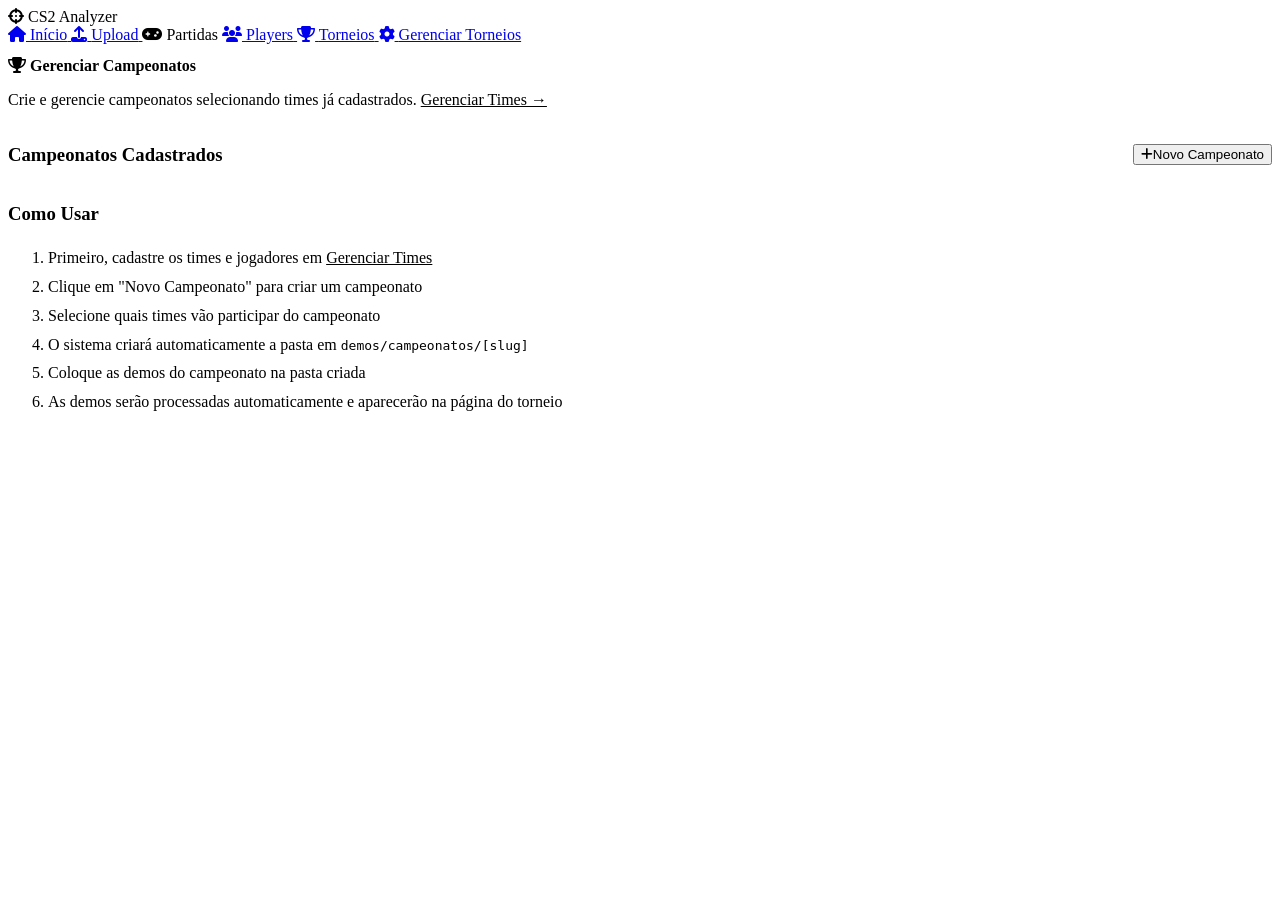
==== web_app/templates/manage_tournaments.html @ e866e54f "feat: Sistema completo de análise de demos CS2 Sistema de análise de demos do Counter-Strike 2 para " ====
<!DOCTYPE html>
<html lang="pt-BR">
<head>
    <meta charset="UTF-8">
    <meta name="viewport" content="width=device-width, initial-scale=1.0">
    <title>CS2 Analyzer - Gerenciar Campeonatos</title>
    <link rel="stylesheet" href="/static/style.css">
    <link rel="stylesheet" href="https://cdnjs.cloudflare.com/ajax/libs/font-awesome/6.4.0/css/all.min.css">
</head>
<body>
    <div class="layout-wrapper">
        <!-- Sidebar Menu -->
        <aside class="sidebar-menu">
            <div class="sidebar-logo">
                <i class="fas fa-crosshairs"></i>
                <span>CS2 Analyzer</span>
            </div>

            <nav class="sidebar-nav">
                <a href="/" class="sidebar-link">
                    <i class="fas fa-home"></i>
                    <span>Início</span>
                </a>
                <a href="/matches" class="sidebar-link">
                <a href="/upload" class="sidebar-link">
                    <i class="fas fa-upload"></i>
                    <span>Upload</span>
                </a>
                    <i class="fas fa-gamepad"></i>
                    <span>Partidas</span>
                </a>
                <a href="/players" class="sidebar-link">
                    <i class="fas fa-users"></i>
                    <span>Players</span>
                </a>
                <a href="/tournaments" class="sidebar-link">
                    <i class="fas fa-trophy"></i>
                    <span>Torneios</span>
                </a>
                <a href="/manage-tournaments" class="sidebar-link active">
                    <i class="fas fa-cog"></i>
                    <span>Gerenciar Torneios</span>
                </a>
            </nav>
        </aside>

        <!-- Main Content Area -->
        <div class="main-content">
            <div class="container">
                <!-- Page Header -->
                <div class="page-header" style="margin-bottom: var(--space-6);">
                    <h2 style="font-size: var(--text-3xl); color: var(--text-primary); margin-bottom: var(--space-2);">
                        <i class="fas fa-trophy"></i> Gerenciar Campeonatos
                    </h2>
                    <p style="color: var(--text-secondary); font-size: var(--text-base);">
                        Crie e gerencie campeonatos selecionando times já cadastrados. <a href="/teams" style="color: var(--color-cyan);">Gerenciar Times →</a>
                    </p>
                </div>

                <!-- Tournaments List -->
                <div class="tournament-section">
                    <div class="section-header" style="display: flex; justify-content: space-between; align-items: center; margin-bottom: var(--space-4);">
                        <h3 class="tournament-section-title">Campeonatos Cadastrados</h3>
                        <button class="btn-primary" onclick="showAddTournamentModal()" style="display: flex; align-items: center; gap: var(--space-2);">
                            <i class="fas fa-plus"></i> Novo Campeonato
                        </button>
                    </div>

                    <div id="tournamentsList" class="tournaments-grid">
                        <!-- Tournaments will be loaded here -->
                    </div>
                </div>

                <!-- Instructions -->
                <div class="tournament-section" style="margin-top: var(--space-8);">
                    <h3 class="tournament-section-title">Como Usar</h3>
                    <div style="background: var(--glass-bg); border: 1px solid var(--glass-border); border-radius: var(--radius-lg); padding: var(--space-5);">
                        <ol style="color: var(--text-secondary); line-height: 1.8; margin-left: var(--space-4);">
                            <li>Primeiro, cadastre os times e jogadores em <a href="/teams" style="color: var(--color-cyan);">Gerenciar Times</a></li>
                            <li>Clique em "Novo Campeonato" para criar um campeonato</li>
                            <li>Selecione quais times vão participar do campeonato</li>
                            <li>O sistema criará automaticamente a pasta em <code>demos/campeonatos/[slug]</code></li>
                            <li>Coloque as demos do campeonato na pasta criada</li>
                            <li>As demos serão processadas automaticamente e aparecerão na página do torneio</li>
                        </ol>
                    </div>
                </div>
            </div>
        </div>
    </div>

    <!-- Add Tournament Modal -->
    <div id="addTournamentModal" class="modal" style="display: none;">
        <div class="modal-content" style="background: var(--surface-primary); border: 1px solid var(--glass-border); border-radius: var(--radius-lg); padding: var(--space-6); max-width: 800px; width: 90%; max-height: 90vh; overflow-y: auto;">
            <div class="modal-header" style="display: flex; justify-content: space-between; align-items: center; margin-bottom: var(--space-5); background: var(--surface-primary); padding-bottom: var(--space-3);">
                <h3 style="font-size: var(--text-2xl); color: var(--text-primary); margin: 0;">
                    <i class="fas fa-trophy"></i> Novo Campeonato
                </h3>
                <button class="modal-close" onclick="hideAddTournamentModal()" style="background: none; border: none; font-size: var(--text-2xl); color: var(--text-secondary); cursor: pointer;">&times;</button>
            </div>

            <form id="addTournamentForm" class="modal-body">
                <!-- Basic Info -->
                <div style="background: var(--glass-bg); border: 1px solid var(--glass-border); border-radius: var(--radius-md); padding: var(--space-4); margin-bottom: var(--space-5);">
                    <h4 style="color: var(--text-primary); margin-bottom: var(--space-4); font-size: var(--text-lg);">
                        <i class="fas fa-info-circle"></i> Informações Básicas
                    </h4>

                    <div class="form-group" style="margin-bottom: var(--space-4);">
                        <label for="tournamentName" style="display: block; color: var(--text-primary); margin-bottom: var(--space-2); font-weight: 500;">Nome do Campeonato:</label>
                        <input type="text" id="tournamentName" name="tournamentName" required placeholder="Ex: Alcans Santos Games 2024"
                               style="width: 100%; padding: var(--space-3); background: var(--surface-secondary); border: 1px solid var(--glass-border); border-radius: var(--radius-md); color: var(--text-primary);"
                               oninput="updateSlugPreview()">
                        <small style="color: var(--text-secondary); display: block; margin-top: var(--space-2);">
                            Slug: <code id="slugPreview" style="color: var(--color-cyan);">alcans-santos-games-2024</code>
                        </small>
                    </div>

                    <div class="form-group" style="margin-bottom: var(--space-4);">
                        <label for="tournamentDescription" style="display: block; color: var(--text-primary); margin-bottom: var(--space-2); font-weight: 500;">Descrição (Opcional):</label>
                        <textarea id="tournamentDescription" name="tournamentDescription" rows="3" placeholder="Descrição do campeonato..."
                                  style="width: 100%; padding: var(--space-3); background: var(--surface-secondary); border: 1px solid var(--glass-border); border-radius: var(--radius-md); color: var(--text-primary); resize: vertical;"></textarea>
                    </div>

                    <div style="display: grid; grid-template-columns: 1fr 1fr; gap: var(--space-4); margin-bottom: var(--space-4);">
                        <div class="form-group">
                            <label for="tournamentStartDate" style="display: block; color: var(--text-primary); margin-bottom: var(--space-2); font-weight: 500;">Data de Início:</label>
                            <input type="date" id="tournamentStartDate" name="tournamentStartDate"
                                   style="width: 100%; padding: var(--space-3); background: var(--surface-secondary); border: 1px solid var(--glass-border); border-radius: var(--radius-md); color: var(--text-primary);">
                        </div>

                        <div class="form-group">
                            <label for="tournamentEndDate" style="display: block; color: var(--text-primary); margin-bottom: var(--space-2); font-weight: 500;">Data de Fim:</label>
                            <input type="date" id="tournamentEndDate" name="tournamentEndDate"
                                   style="width: 100%; padding: var(--space-3); background: var(--surface-secondary); border: 1px solid var(--glass-border); border-radius: var(--radius-md); color: var(--text-primary);">
                        </div>
                    </div>

                    <div class="form-group" style="margin-bottom: var(--space-4);">
                        <label for="tournamentLogo" style="display: block; color: var(--text-primary); margin-bottom: var(--space-2); font-weight: 500;">Logo (URL - Opcional):</label>
                        <input type="url" id="tournamentLogo" name="tournamentLogo" placeholder="https://example.com/logo.png"
                               style="width: 100%; padding: var(--space-3); background: var(--surface-secondary); border: 1px solid var(--glass-border); border-radius: var(--radius-md); color: var(--text-primary);">
                    </div>

                    <div style="display: grid; grid-template-columns: 1fr 1fr 1fr; gap: var(--space-4);">
                        <div class="form-group">
                            <label for="tournamentPrizePool" style="display: block; color: var(--text-primary); margin-bottom: var(--space-2); font-weight: 500;">Prize Pool (Opcional):</label>
                            <input type="text" id="tournamentPrizePool" name="tournamentPrizePool" placeholder="$XX,XXX"
                                   style="width: 100%; padding: var(--space-3); background: var(--surface-secondary); border: 1px solid var(--glass-border); border-radius: var(--radius-md); color: var(--text-primary);">
                        </div>

                        <div class="form-group">
                            <label for="tournamentFormat" style="display: block; color: var(--text-primary); margin-bottom: var(--space-2); font-weight: 500;">Formato (Opcional):</label>
                            <select id="tournamentFormat" name="tournamentFormat"
                                    style="width: 100%; padding: var(--space-3); background: var(--surface-secondary); border: 1px solid var(--glass-border); border-radius: var(--radius-md); color: var(--text-primary);">
                                <option value="">Selecionar...</option>
                                <option value="Best of 1">Best of 1</option>
                                <option value="Best of 3">Best of 3</option>
                                <option value="Best of 5">Best of 5</option>
                                <option value="Single Elimination">Single Elimination</option>
                                <option value="Double Elimination">Double Elimination</option>
                                <option value="Swiss System">Swiss System</option>
                                <option value="Round Robin">Round Robin</option>
                                <option value="Group Stage">Group Stage</option>
                            </select>
                        </div>

                        <div class="form-group">
                            <label for="tournamentLocation" style="display: block; color: var(--text-primary); margin-bottom: var(--space-2); font-weight: 500;">Localização (Opcional):</label>
                            <input type="text" id="tournamentLocation" name="tournamentLocation" placeholder="Online ou Cidade, País"
                                   style="width: 100%; padding: var(--space-3); background: var(--surface-secondary); border: 1px solid var(--glass-border); border-radius: var(--radius-md); color: var(--text-primary);">
                        </div>
                    </div>

                    <div style="display: grid; grid-template-columns: 1fr 1fr 1fr; gap: var(--space-4); margin-top: var(--space-4);">
                        <div class="form-group">
                            <label for="tournamentPrize1st" style="display: block; color: var(--text-primary); margin-bottom: var(--space-2); font-weight: 500;">1º Lugar (Opcional):</label>
                            <input type="text" id="tournamentPrize1st" name="tournamentPrize1st" placeholder="$XX,XXX"
                                   style="width: 100%; padding: var(--space-3); background: var(--surface-secondary); border: 1px solid var(--glass-border); border-radius: var(--radius-md); color: var(--text-primary);">
                        </div>

                        <div class="form-group">
                            <label for="tournamentPrize2nd" style="display: block; color: var(--text-primary); margin-bottom: var(--space-2); font-weight: 500;">2º Lugar (Opcional):</label>
                            <input type="text" id="tournamentPrize2nd" name="tournamentPrize2nd" placeholder="$XX,XXX"
                                   style="width: 100%; padding: var(--space-3); background: var(--surface-secondary); border: 1px solid var(--glass-border); border-radius: var(--radius-md); color: var(--text-primary);">
                        </div>

                        <div class="form-group">
                            <label for="tournamentPrize3rd" style="display: block; color: var(--text-primary); margin-bottom: var(--space-2); font-weight: 500;">3º-4º Lugar (Opcional):</label>
                            <input type="text" id="tournamentPrize3rd" name="tournamentPrize3rd" placeholder="$XX,XXX"
                                   style="width: 100%; padding: var(--space-3); background: var(--surface-secondary); border: 1px solid var(--glass-border); border-radius: var(--radius-md); color: var(--text-primary);">
                        </div>
                    </div>
                </div>

                <!-- Teams Selection -->
                <div style="background: var(--glass-bg); border: 1px solid var(--glass-border); border-radius: var(--radius-md); padding: var(--space-4); margin-bottom: var(--space-5);">
                    <div style="display: flex; justify-content: space-between; align-items: center; margin-bottom: var(--space-4);">
                        <h4 style="color: var(--text-primary); margin: 0; font-size: var(--text-lg);">
                            <i class="fas fa-users"></i> Times Participantes
                        </h4>
                        <a href="/teams" target="_blank" class="btn-secondary" style="font-size: var(--text-sm); text-decoration: none;">
                            <i class="fas fa-plus"></i> Cadastrar Times
                        </a>
                    </div>

                    <div id="teamsSelectionContainer">
                        <!-- Teams checkboxes will be loaded here -->
                    </div>

                    <div id="noTeamsMessage" style="color: var(--text-secondary); text-align: center; padding: var(--space-6); display: none;">
                        <i class="fas fa-info-circle" style="font-size: var(--text-2xl); margin-bottom: var(--space-2); opacity: 0.5;"></i>
                        <p>Nenhum time cadastrado ainda.</p>
                        <p>Cadastre times primeiro em <a href="/teams" target="_blank" style="color: var(--color-cyan);">Gerenciar Times</a></p>
                    </div>
                </div>

                <!-- Bracket Configuration (8 Teams Double Elimination) -->
                <div id="bracketConfigSection" style="background: var(--glass-bg); border: 1px solid var(--glass-border); border-radius: var(--radius-md); padding: var(--space-4); margin-bottom: var(--space-5); display: none;">
                    <h4 style="color: var(--text-primary); margin-bottom: var(--space-4); font-size: var(--text-lg);">
                        <i class="fas fa-sitemap"></i> Configuração do Bracket (Primeira Rodada)
                    </h4>

                    <p style="color: var(--text-secondary); font-size: var(--text-sm); margin-bottom: var(--space-4);">
                        Configure os confrontos da primeira rodada do Upper Bracket. O sistema avançará os times automaticamente baseado nos resultados das partidas.
                    </p>

                    <div style="display: grid; grid-template-columns: 1fr 1fr; gap: var(--space-4);">
                        <!-- Match 1 -->
                        <div style="background: var(--surface-secondary); border: 1px solid var(--glass-border); border-radius: var(--radius-md); padding: var(--space-4);">
                            <div style="color: var(--text-primary); font-weight: 600; margin-bottom: var(--space-3); text-align: center;">
                                <i class="fas fa-trophy"></i> Confronto #1
                            </div>
                            <div style="margin-bottom: var(--space-2);">
                                <label style="display: block; color: var(--text-secondary); margin-bottom: var(--space-2); font-size: var(--text-sm);">Time 1:</label>
                                <select id="bracket_match1_team1" class="bracket-team-select" style="width: 100%; padding: var(--space-2); background: var(--surface-primary); border: 1px solid var(--glass-border); border-radius: var(--radius-md); color: var(--text-primary);">
                                    <option value="">Selecionar time...</option>
                                </select>
                            </div>
                            <div style="text-align: center; color: var(--text-secondary); margin: var(--space-2) 0;">VS</div>
                            <div>
                                <label style="display: block; color: var(--text-secondary); margin-bottom: var(--space-2); font-size: var(--text-sm);">Time 2:</label>
                                <select id="bracket_match1_team2" class="bracket-team-select" style="width: 100%; padding: var(--space-2); background: var(--surface-primary); border: 1px solid var(--glass-border); border-radius: var(--radius-md); color: var(--text-primary);">
                                    <option value="">Selecionar time...</option>
                                </select>
                            </div>
                        </div>

                        <!-- Match 2 -->
                        <div style="background: var(--surface-secondary); border: 1px solid var(--glass-border); border-radius: var(--radius-md); padding: var(--space-4);">
                            <div style="color: var(--text-primary); font-weight: 600; margin-bottom: var(--space-3); text-align: center;">
                                <i class="fas fa-trophy"></i> Confronto #2
                            </div>
                            <div style="margin-bottom: var(--space-2);">
                                <label style="display: block; color: var(--text-secondary); margin-bottom: var(--space-2); font-size: var(--text-sm);">Time 1:</label>
                                <select id="bracket_match2_team1" class="bracket-team-select" style="width: 100%; padding: var(--space-2); background: var(--surface-primary); border: 1px solid var(--glass-border); border-radius: var(--radius-md); color: var(--text-primary);">
                                    <option value="">Selecionar time...</option>
                                </select>
                            </div>
                            <div style="text-align: center; color: var(--text-secondary); margin: var(--space-2) 0;">VS</div>
                            <div>
                                <label style="display: block; color: var(--text-secondary); margin-bottom: var(--space-2); font-size: var(--text-sm);">Time 2:</label>
                                <select id="bracket_match2_team2" class="bracket-team-select" style="width: 100%; padding: var(--space-2); background: var(--surface-primary); border: 1px solid var(--glass-border); border-radius: var(--radius-md); color: var(--text-primary);">
                                    <option value="">Selecionar time...</option>
                                </select>
                            </div>
                        </div>

                        <!-- Match 3 -->
                        <div style="background: var(--surface-secondary); border: 1px solid var(--glass-border); border-radius: var(--radius-md); padding: var(--space-4);">
                            <div style="color: var(--text-primary); font-weight: 600; margin-bottom: var(--space-3); text-align: center;">
                                <i class="fas fa-trophy"></i> Confronto #3
                            </div>
                            <div style="margin-bottom: var(--space-2);">
                                <label style="display: block; color: var(--text-secondary); margin-bottom: var(--space-2); font-size: var(--text-sm);">Time 1:</label>
                                <select id="bracket_match3_team1" class="bracket-team-select" style="width: 100%; padding: var(--space-2); background: var(--surface-primary); border: 1px solid var(--glass-border); border-radius: var(--radius-md); color: var(--text-primary);">
                                    <option value="">Selecionar time...</option>
                                </select>
                            </div>
                            <div style="text-align: center; color: var(--text-secondary); margin: var(--space-2) 0;">VS</div>
                            <div>
                                <label style="display: block; color: var(--text-secondary); margin-bottom: var(--space-2); font-size: var(--text-sm);">Time 2:</label>
                                <select id="bracket_match3_team2" class="bracket-team-select" style="width: 100%; padding: var(--space-2); background: var(--surface-primary); border: 1px solid var(--glass-border); border-radius: var(--radius-md); color: var(--text-primary);">
                                    <option value="">Selecionar time...</option>
                                </select>
                            </div>
                        </div>

                        <!-- Match 4 -->
                        <div style="background: var(--surface-secondary); border: 1px solid var(--glass-border); border-radius: var(--radius-md); padding: var(--space-4);">
                            <div style="color: var(--text-primary); font-weight: 600; margin-bottom: var(--space-3); text-align: center;">
                                <i class="fas fa-trophy"></i> Confronto #4
                            </div>
                            <div style="margin-bottom: var(--space-2);">
                                <label style="display: block; color: var(--text-secondary); margin-bottom: var(--space-2); font-size: var(--text-sm);">Time 1:</label>
                                <select id="bracket_match4_team1" class="bracket-team-select" style="width: 100%; padding: var(--space-2); background: var(--surface-primary); border: 1px solid var(--glass-border); border-radius: var(--radius-md); color: var(--text-primary);">
                                    <option value="">Selecionar time...</option>
                                </select>
                            </div>
                            <div style="text-align: center; color: var(--text-secondary); margin: var(--space-2) 0;">VS</div>
                            <div>
                                <label style="display: block; color: var(--text-secondary); margin-bottom: var(--space-2); font-size: var(--text-sm);">Time 2:</label>
                                <select id="bracket_match4_team2" class="bracket-team-select" style="width: 100%; padding: var(--space-2); background: var(--surface-primary); border: 1px solid var(--glass-border); border-radius: var(--radius-md); color: var(--text-primary);">
                                    <option value="">Selecionar time...</option>
                                </select>
                            </div>
                        </div>
                    </div>

                    <div id="bracketWarning" style="display: none; background: rgba(220, 53, 69, 0.1); border: 1px solid rgba(220, 53, 69, 0.3); border-radius: var(--radius-md); padding: var(--space-3); margin-top: var(--space-4); color: #ff6b6b;">
                        <i class="fas fa-exclamation-triangle"></i> <span id="bracketWarningText"></span>
                    </div>
                </div>

                <div class="modal-footer" style="display: flex; gap: var(--space-3); justify-content: flex-end; background: var(--surface-primary); padding-top: var(--space-4); border-top: 1px solid var(--glass-border); margin-top: var(--space-5);">
                    <button type="button" class="btn-secondary" onclick="hideAddTournamentModal()">
                        Cancelar
                    </button>
                    <button type="submit" class="btn-primary">
                        <i class="fas fa-save"></i> Criar Campeonato
                    </button>
                </div>
            </form>
        </div>
    </div>

    <script>
        let availableTeams = [];

        // Load tournaments on page load
        document.addEventListener('DOMContentLoaded', function() {
            loadTournaments();
        });

        // Generate slug from name
        function generateSlug(name) {
            return name
                .toLowerCase()
                .normalize('NFD')
                .replace(/[\u0300-\u036f]/g, '') // Remove accents
                .replace(/[^a-z0-9]+/g, '-')
                .replace(/^-+|-+$/g, '');
        }

        function updateSlugPreview() {
            const name = document.getElementById('tournamentName').value;
            const slug = generateSlug(name);
            document.getElementById('slugPreview').textContent = slug || 'slug-do-campeonato';
        }

        // Load available teams
        async function loadAvailableTeams() {
            try {
                const response = await fetch('/api/teams');
                availableTeams = await response.json();
                renderTeamsSelection();
            } catch (error) {
                console.error('Erro ao carregar times:', error);
            }
        }

        function renderTeamsSelection() {
            const container = document.getElementById('teamsSelectionContainer');
            const noMessage = document.getElementById('noTeamsMessage');

            if (availableTeams.length === 0) {
                container.innerHTML = '';
                noMessage.style.display = 'block';
                return;
            }

            noMessage.style.display = 'none';
            container.innerHTML = '';

            availableTeams.forEach(team => {
                const teamDiv = document.createElement('div');
                teamDiv.style.cssText = 'background: var(--surface-secondary); border: 1px solid var(--glass-border); border-radius: var(--radius-md); padding: var(--space-3); margin-bottom: var(--space-3);';

                const playersCount = team.players ? team.players.length : 0;

                teamDiv.innerHTML = `
                    <label style="display: flex; align-items: center; cursor: pointer; gap: var(--space-3);">
                        <input type="checkbox" name="team_id" value="${team.id}" data-team-name="${team.name}" class="team-checkbox" style="width: 20px; height: 20px; cursor: pointer;" onchange="updateBracketConfiguration()">
                        <div style="display: flex; align-items: center; gap: var(--space-3); flex: 1;">
                            ${team.logo ?
                                `<img src="${team.logo}" alt="${team.name}" style="width: 40px; height: 40px; border-radius: 50%; object-fit: cover;">` :
                                `<div style="width: 40px; height: 40px; border-radius: 50%; background: var(--gradient-primary); display: flex; align-items: center; justify-content: center; color: white; font-weight: bold;">${team.name.charAt(0).toUpperCase()}</div>`
                            }
                            <div style="flex: 1;">
                                <div style="color: var(--text-primary); font-weight: 500; margin-bottom: 4px;">${team.name}</div>
                                <div style="color: var(--text-secondary); font-size: var(--text-sm);">
                                    <i class="fas fa-users"></i> ${playersCount} ${playersCount === 1 ? 'jogador' : 'jogadores'}
                                </div>
                            </div>
                        </div>
                    </label>
                `;

                container.appendChild(teamDiv);
            });
        }

        // Update bracket configuration when teams are selected/deselected
        function updateBracketConfiguration() {
            const selectedTeams = Array.from(document.querySelectorAll('input[name="team_id"]:checked'));
            const bracketSection = document.getElementById('bracketConfigSection');
            const warningDiv = document.getElementById('bracketWarning');
            const warningText = document.getElementById('bracketWarningText');

            // Show bracket section only if exactly 8 teams are selected
            if (selectedTeams.length === 8) {
                bracketSection.style.display = 'block';
                warningDiv.style.display = 'none';

                // Populate bracket dropdowns
                populateBracketDropdowns(selectedTeams);
            } else {
                bracketSection.style.display = 'none';

                if (selectedTeams.length > 0 && selectedTeams.length !== 8) {
                    warningDiv.style.display = 'block';
                    warningText.textContent = `Selecione exatamente 8 times para configurar o bracket. (${selectedTeams.length}/8 selecionados)`;
                } else {
                    warningDiv.style.display = 'none';
                }
            }
        }

        // Populate bracket dropdowns with selected teams
        function populateBracketDropdowns(selectedTeams) {
            const selectIds = [
                'bracket_match1_team1', 'bracket_match1_team2',
                'bracket_match2_team1', 'bracket_match2_team2',
                'bracket_match3_team1', 'bracket_match3_team2',
                'bracket_match4_team1', 'bracket_match4_team2'
            ];

            selectIds.forEach(selectId => {
                const select = document.getElementById(selectId);
                const currentValue = select.value;

                // Clear and repopulate
                select.innerHTML = '<option value="">Selecionar time...</option>';

                selectedTeams.forEach(teamCheckbox => {
                    const teamId = teamCheckbox.value;
                    const teamName = teamCheckbox.getAttribute('data-team-name');
                    const option = document.createElement('option');
                    option.value = teamId;
                    option.textContent = teamName;
                    select.appendChild(option);
                });

                // Restore previous value if still valid
                if (currentValue) {
                    select.value = currentValue;
                }
            });
        }

        // Validate bracket configuration
        function validateBracketConfiguration() {
            const selectedTeams = Array.from(document.querySelectorAll('input[name="team_id"]:checked'));

            if (selectedTeams.length !== 8) {
                return { valid: false, error: 'Selecione exatamente 8 times para o torneio.' };
            }

            const bracketSection = document.getElementById('bracketConfigSection');
            if (bracketSection.style.display === 'none') {
                // No bracket configuration required
                return { valid: true, bracket: null };
            }

            // Get all selected bracket teams
            const bracketTeams = [];
            for (let i = 1; i <= 4; i++) {
                const team1 = document.getElementById(`bracket_match${i}_team1`).value;
                const team2 = document.getElementById(`bracket_match${i}_team2`).value;

                if (!team1 || !team2) {
                    return { valid: false, error: `Configure todos os confrontos do bracket. Confronto #${i} está incompleto.` };
                }

                if (team1 === team2) {
                    return { valid: false, error: `Confronto #${i}: Um time não pode jogar contra si mesmo.` };
                }

                bracketTeams.push(team1, team2);
            }

            // Check if all teams are used exactly once
            const uniqueTeams = [...new Set(bracketTeams)];
            if (uniqueTeams.length !== 8) {
                return { valid: false, error: 'Cada time deve aparecer exatamente uma vez no bracket.' };
            }

            // Check if all selected teams are in bracket
            const selectedTeamIds = selectedTeams.map(t => t.value);
            const missingTeams = selectedTeamIds.filter(id => !bracketTeams.includes(id));
            if (missingTeams.length > 0) {
                return { valid: false, error: 'Alguns times selecionados não foram incluídos no bracket.' };
            }

            // Return bracket configuration
            const bracket = {
                upper_bracket: {
                    opening_round: [
                        {
                            match_id: 'ub_opening_1',
                            team1_id: document.getElementById('bracket_match1_team1').value,
                            team2_id: document.getElementById('bracket_match1_team2').value,
                            status: 'pending'
                        },
                        {
                            match_id: 'ub_opening_2',
                            team1_id: document.getElementById('bracket_match2_team1').value,
                            team2_id: document.getElementById('bracket_match2_team2').value,
                            status: 'pending'
                        },
                        {
                            match_id: 'ub_opening_3',
                            team1_id: document.getElementById('bracket_match3_team1').value,
                            team2_id: document.getElementById('bracket_match3_team2').value,
                            status: 'pending'
                        },
                        {
                            match_id: 'ub_opening_4',
                            team1_id: document.getElementById('bracket_match4_team1').value,
                            team2_id: document.getElementById('bracket_match4_team2').value,
                            status: 'pending'
                        }
                    ]
                }
            };

            return { valid: true, bracket };
        }

        // Tournaments Management
        async function loadTournaments() {
            try {
                const response = await fetch('/api/manage-tournaments');
                const tournaments = await response.json();
                displayTournaments(tournaments);
            } catch (error) {
                console.error('Erro ao carregar campeonatos:', error);
            }
        }

        function displayTournaments(tournaments) {
            const container = document.getElementById('tournamentsList');
            container.innerHTML = '';

            if (tournaments.length === 0) {
                container.innerHTML = '<p style="color: var(--text-secondary); text-align: center; padding: var(--space-8);">Nenhum campeonato cadastrado</p>';
                return;
            }

            tournaments.forEach(tournament => {
                const card = document.createElement('div');
                card.className = 'tournament-card';
                card.style.cursor = 'default';

                const startDate = tournament.start_date ? new Date(tournament.start_date).toLocaleDateString('pt-BR') : 'N/A';
                const endDate = tournament.end_date ? new Date(tournament.end_date).toLocaleDateString('pt-BR') : 'N/A';
                const teamsCount = tournament.team_ids ? tournament.team_ids.length : 0;

                card.innerHTML = `
                    <div style="display: flex; align-items: start; gap: var(--space-4); margin-bottom: var(--space-4);">
                        <div class="tournament-card-icon">
                            ${tournament.logo ?
                                `<img src="${tournament.logo}" alt="${tournament.name}" style="width: 100%; height: 100%; object-fit: cover; border-radius: 50%;">` :
                                '<i class="fas fa-trophy"></i>'
                            }
                        </div>
                        <div style="flex: 1;">
                            <div class="tournament-card-title" style="margin-bottom: var(--space-2);">${tournament.name}</div>
                            <div style="color: var(--text-secondary); font-size: var(--text-sm); margin-bottom: var(--space-2);">
                                <code style="background: var(--surface-secondary); padding: 2px 6px; border-radius: 4px;">${tournament.slug}</code>
                            </div>
                            ${tournament.description ?
                                `<div style="color: var(--text-secondary); font-size: var(--text-sm); margin-bottom: var(--space-2);">${tournament.description}</div>` :
                                ''
                            }
                        </div>
                    </div>

                    <div style="display: flex; gap: var(--space-4); margin-bottom: var(--space-4); font-size: var(--text-sm); color: var(--text-secondary); flex-wrap: wrap;">
                        <div>
                            <i class="fas fa-calendar-alt"></i> ${startDate} - ${endDate}
                        </div>
                        <div>
                            <i class="fas fa-gamepad"></i> ${tournament.total_matches || 0} partidas
                        </div>
                        <div>
                            <i class="fas fa-shield-alt"></i> ${teamsCount} times
                        </div>
                    </div>

                    <div style="display: flex; gap: var(--space-2); justify-content: flex-end;">
                        <a href="/tournament/${tournament.slug}" class="btn-secondary" onclick="event.stopPropagation();" style="text-decoration: none;">
                            <i class="fas fa-eye"></i> Ver
                        </a>
                        <button class="btn-danger" onclick="deleteTournament('${tournament.slug}'); event.stopPropagation();">
                            <i class="fas fa-trash"></i> Excluir
                        </button>
                    </div>
                `;
                container.appendChild(card);
            });
        }

        // Modal Functions
        async function showAddTournamentModal() {
            await loadAvailableTeams();
            document.getElementById('addTournamentModal').style.display = 'flex';
        }

        function hideAddTournamentModal() {
            document.getElementById('addTournamentModal').style.display = 'none';
            document.getElementById('addTournamentForm').reset();
            document.getElementById('slugPreview').textContent = 'slug-do-campeonato';
        }

        // API Functions
        document.getElementById('addTournamentForm').addEventListener('submit', async function(e) {
            e.preventDefault();

            const formData = new FormData(e.target);

            // Get selected team IDs
            const selectedTeamIds = Array.from(document.querySelectorAll('input[name="team_id"]:checked'))
                .map(checkbox => checkbox.value);

            if (selectedTeamIds.length === 0) {
                alert('Por favor, selecione pelo menos um time para o campeonato.');
                return;
            }

            // Validate bracket configuration if 8 teams selected
            let bracketConfig = null;
            if (selectedTeamIds.length === 8) {
                const validation = validateBracketConfiguration();
                if (!validation.valid) {
                    alert(validation.error);
                    return;
                }
                bracketConfig = validation.bracket;
            }

            const tournamentData = {
                name: formData.get('tournamentName'),
                description: formData.get('tournamentDescription'),
                start_date: formData.get('tournamentStartDate'),
                end_date: formData.get('tournamentEndDate'),
                logo: formData.get('tournamentLogo'),
                prize_pool: formData.get('tournamentPrizePool'),
                format: formData.get('tournamentFormat'),
                location: formData.get('tournamentLocation'),
                prize_1st: formData.get('tournamentPrize1st'),
                prize_2nd: formData.get('tournamentPrize2nd'),
                prize_3rd: formData.get('tournamentPrize3rd'),
                team_ids: selectedTeamIds,
                bracket: bracketConfig
            };

            try {
                const response = await fetch('/api/manage-tournaments', {
                    method: 'POST',
                    headers: {
                        'Content-Type': 'application/json',
                    },
                    body: JSON.stringify(tournamentData)
                });

                if (response.ok) {
                    const result = await response.json();
                    let successMessage = `Campeonato criado com sucesso!\n\nPasta criada em: demos/campeonatos/${result.slug}\n\nTimes selecionados: ${selectedTeamIds.length}`;
                    if (bracketConfig) {
                        successMessage += '\n\nBracket configurado: As partidas da primeira rodada estão definidas!';
                    }
                    successMessage += '\n\nAgora você pode colocar as demos do campeonato nesta pasta.';
                    alert(successMessage);
                    loadTournaments();
                    hideAddTournamentModal();
                } else {
                    const error = await response.json();
                    alert('Erro ao criar campeonato: ' + (error.error || 'Erro desconhecido'));
                }
            } catch (error) {
                console.error('Erro:', error);
                alert('Erro ao criar campeonato');
            }
        });

        async function deleteTournament(slug) {
            if (confirm(`Tem certeza que deseja excluir o campeonato "${slug}"?\n\nISTO NÃO VAI EXCLUIR A PASTA OU AS DEMOS, apenas os metadados do campeonato.`)) {
                try {
                    const response = await fetch(`/api/manage-tournaments/${slug}`, {
                        method: 'DELETE'
                    });

                    if (response.ok) {
                        alert('Campeonato excluído com sucesso!');
                        loadTournaments();
                    } else {
                        const error = await response.json();
                        alert('Erro ao excluir campeonato: ' + (error.error || 'Erro desconhecido'));
                    }
                } catch (error) {
                    console.error('Erro:', error);
                    alert('Erro ao excluir campeonato');
                }
            }
        }

        // Modal styling
        const modalStyle = document.createElement('style');
        modalStyle.textContent = `
            .modal {
                position: fixed;
                top: 0;
                left: 0;
                width: 100%;
                height: 100%;
                background: rgba(0, 0, 0, 0.8);
                display: flex;
                justify-content: center;
                align-items: center;
                z-index: 9999;
            }

            .modal .modal-content {
                opacity: 1 !important;
                background: #1a1f2e !important;
            }

            .modal .modal-content *,
            .modal .modal-content *::before,
            .modal .modal-content *::after {
                opacity: 1 !important;
            }

            .modal input,
            .modal select,
            .modal textarea,
            .modal button {
                opacity: 1 !important;
            }

            .btn-danger {
                background: linear-gradient(135deg, #dc3545 0%, #c82333 100%);
                color: white;
                border: none;
                padding: var(--space-2) var(--space-4);
                border-radius: var(--radius-md);
                cursor: pointer;
                font-weight: 500;
                transition: all 0.3s ease;
                display: inline-flex;
                align-items: center;
                gap: var(--space-2);
            }

            .btn-danger:hover {
                transform: translateY(-2px);
                box-shadow: 0 4px 12px rgba(220, 53, 69, 0.4);
            }

            .modal-content::-webkit-scrollbar {
                width: 8px;
            }

            .modal-content::-webkit-scrollbar-track {
                background: var(--surface-secondary);
                border-radius: 4px;
            }

            .modal-content::-webkit-scrollbar-thumb {
                background: var(--glass-border);
                border-radius: 4px;
            }

            .modal-content::-webkit-scrollbar-thumb:hover {
                background: var(--color-cyan);
            }
        `;
        document.head.appendChild(modalStyle);
    </script>
</body>
</html>
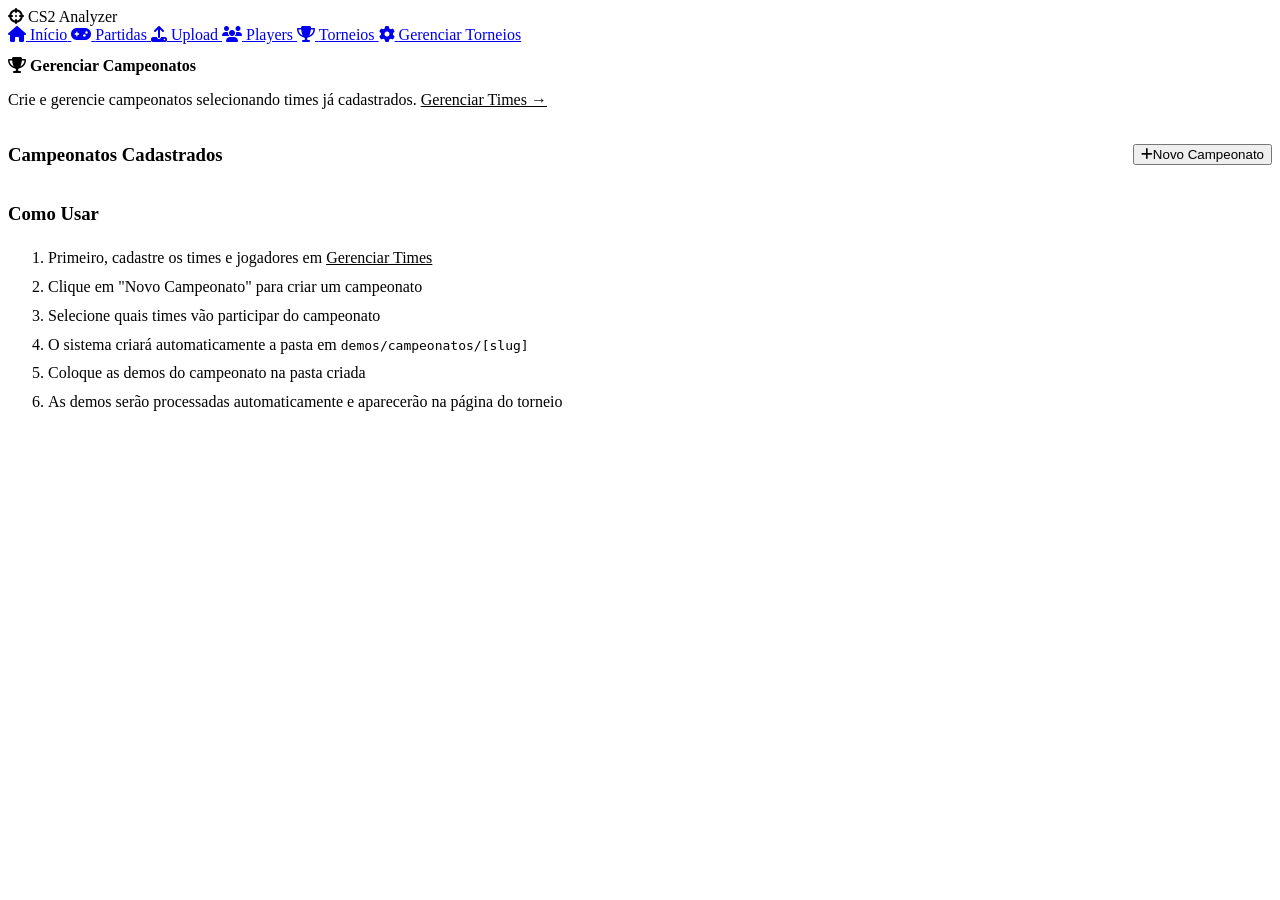
==== commit c5d60863: "Corrigir HTML malformado do sidebar em múltiplos templates - Corrigido problema onde tags <a> de "Pa" ====
--- a/web_app/templates/manage_tournaments.html
+++ b/web_app/templates/manage_tournaments.html
@@ -22,12 +22,12 @@
                     <span>Início</span>
                 </a>
                 <a href="/matches" class="sidebar-link">
+                    <i class="fas fa-gamepad"></i>
+                    <span>Partidas</span>
+                </a>
                 <a href="/upload" class="sidebar-link">
                     <i class="fas fa-upload"></i>
                     <span>Upload</span>
-                </a>
-                    <i class="fas fa-gamepad"></i>
-                    <span>Partidas</span>
                 </a>
                 <a href="/players" class="sidebar-link">
                     <i class="fas fa-users"></i>
